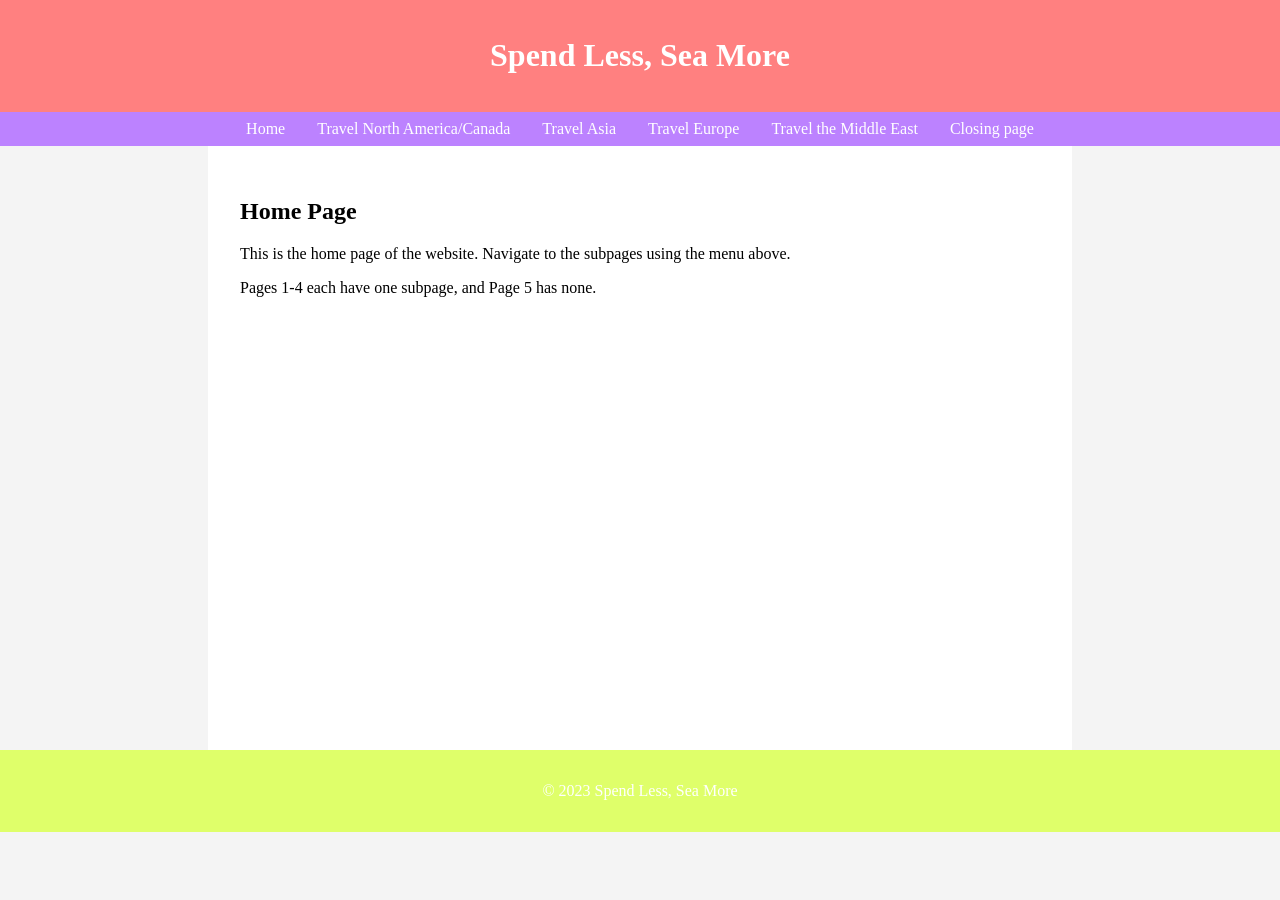
==== index.html @ 799cca5a "Create travel website 'Spend Less, Sea More' with 5 themed pages and budget travel subpages" ====
<!DOCTYPE html>
<html lang="en">
<head>
    <meta charset="UTF-8">
    <meta name="viewport" content="width=device-width, initial-scale=1.0">
    <title>Spend Less, Sea More - Home</title>
    <link rel="stylesheet" href="style.css">
</head>
<body>
    <header>
        <h1>Spend Less, Sea More</h1>
    </header>
    <nav>
        <ul>
            <li><a href="index.html">Home</a></li>
            <li><a href="page1.html">Travel North America/Canada</a></li>
            <li><a href="page2.html">Travel Asia</a></li>
            <li><a href="page3.html">Travel Europe</a></li>
            <li><a href="page4.html">Travel the Middle East</a></li>
            <li><a href="page5.html">Closing page</a></li>
        </ul>
    </nav>
    <main>
        <h2>Home Page</h2>
        <p>This is the home page of the website. Navigate to the subpages using the menu above.</p>
        <p>Pages 1-4 each have one subpage, and Page 5 has none.</p>
        
        
    </main>
    <footer>
        <p>&copy; 2023 Spend Less, Sea More</p>
    </footer>
</body>
</html>
---- style.css ----
body {
    font-family: 'Times New Roman', Times, serif, sans-serif;
    margin: 0;
    padding: 0;
    background-color: #f4f4f4;
}

header {
    background-color: #ff8080;
    color: rgb(255, 255, 255);
    padding: 1rem;
    text-align: center;
}

nav {
    background-color: #bc82ff;
    padding: 0.5rem;
}

nav ul {
    list-style: none;
    padding: 0;
    margin: 0;
    display: flex;
    justify-content: center;
}

nav ul li {
    margin: 0 1rem;
}

nav ul li a {
    color: rgb(255, 255, 255);
    text-decoration: none;
}

main {
    padding: 2rem;
    max-width: 800px;
    margin: 0 auto;
    background-color: white;
    min-height: 60vh;
}

footer {
    background-color: #dfff6a;
    color: white;
    text-align: center;
    padding: 1rem;
}
a {
    color: gray;
}
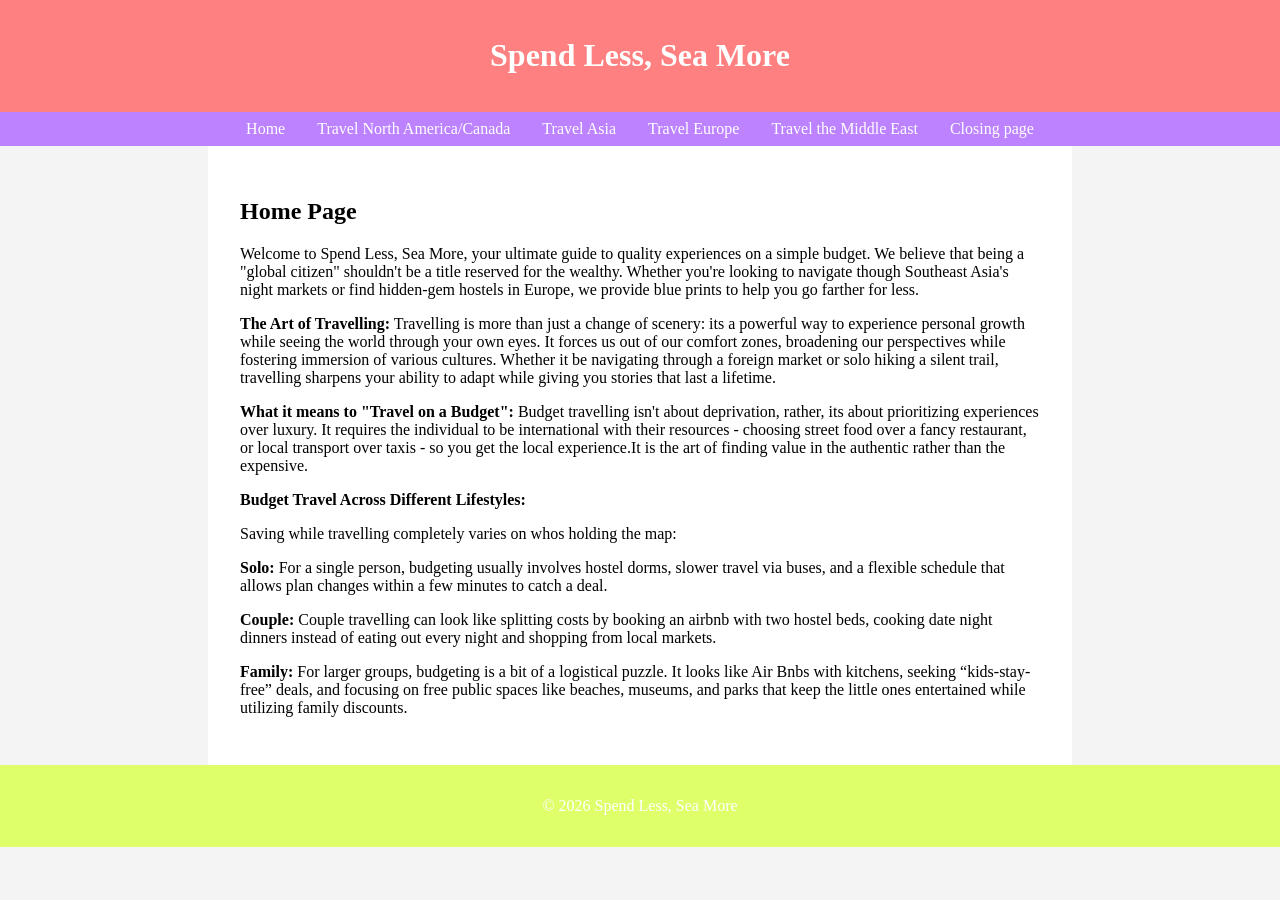
==== commit 60a22ddb: "Update website content and copyright year" ====
--- a/index.html
+++ b/index.html
@@ -22,13 +22,24 @@
     </nav>
     <main>
         <h2>Home Page</h2>
-        <p>This is the home page of the website. Navigate to the subpages using the menu above.</p>
-        <p>Pages 1-4 each have one subpage, and Page 5 has none.</p>
-        
+        <p> Welcome to Spend Less, Sea More, your ultimate guide to quality experiences on a simple budget. 
+            We believe that being a "global citizen" shouldn't be a title reserved for the wealthy. 
+            Whether you're looking to navigate though Southeast Asia's night markets or find hidden-gem hostels in Europe, we provide blue prints to help you go farther for less.</p>
+        <p> <strong>The Art of Travelling:</strong>
+Travelling is more than just a change of scenery: its a powerful way to experience personal growth while seeing the world through your own eyes. It forces us out of our comfort zones, broadening our perspectives while fostering immersion of various cultures. Whether it be navigating through a foreign market or solo hiking a silent trail, travelling sharpens your ability to adapt while giving you stories that last a lifetime.
+</p>
+        <p> <strong>What it means to "Travel on a Budget":</strong>
+Budget travelling isn't about deprivation, rather, its about prioritizing experiences over luxury. It requires the individual to be international with their resources - choosing street food over a fancy restaurant, or local transport over taxis - so you get the local experience.It is the art of finding value in the authentic rather than the expensive.</p>
+        <p> <strong> Budget Travel Across Different Lifestyles:</strong></p>
+<p>  Saving while travelling completely varies on whos holding the map:</p>
+<p> <strong>Solo:</strong> For a single person, budgeting usually involves hostel dorms, slower travel via buses, and a flexible schedule that allows plan changes within a few minutes to catch a deal.</p>
+<p> <strong> Couple:</strong> Couple travelling can look like splitting costs by booking an airbnb with two hostel beds, cooking date night dinners instead of eating out every night and shopping from local markets.</p>
+<p> <strong> Family:</strong> For larger groups, budgeting is a bit of a logistical puzzle. It looks like Air Bnbs with kitchens, seeking “kids-stay-free” deals, and focusing on free public spaces like beaches, museums, and parks that keep the little ones entertained while utilizing family discounts.
+</p>
         
     </main>
     <footer>
-        <p>&copy; 2023 Spend Less, Sea More</p>
+        <p>&copy; 2026 Spend Less, Sea More</p>
     </footer>
 </body>
 </html>
